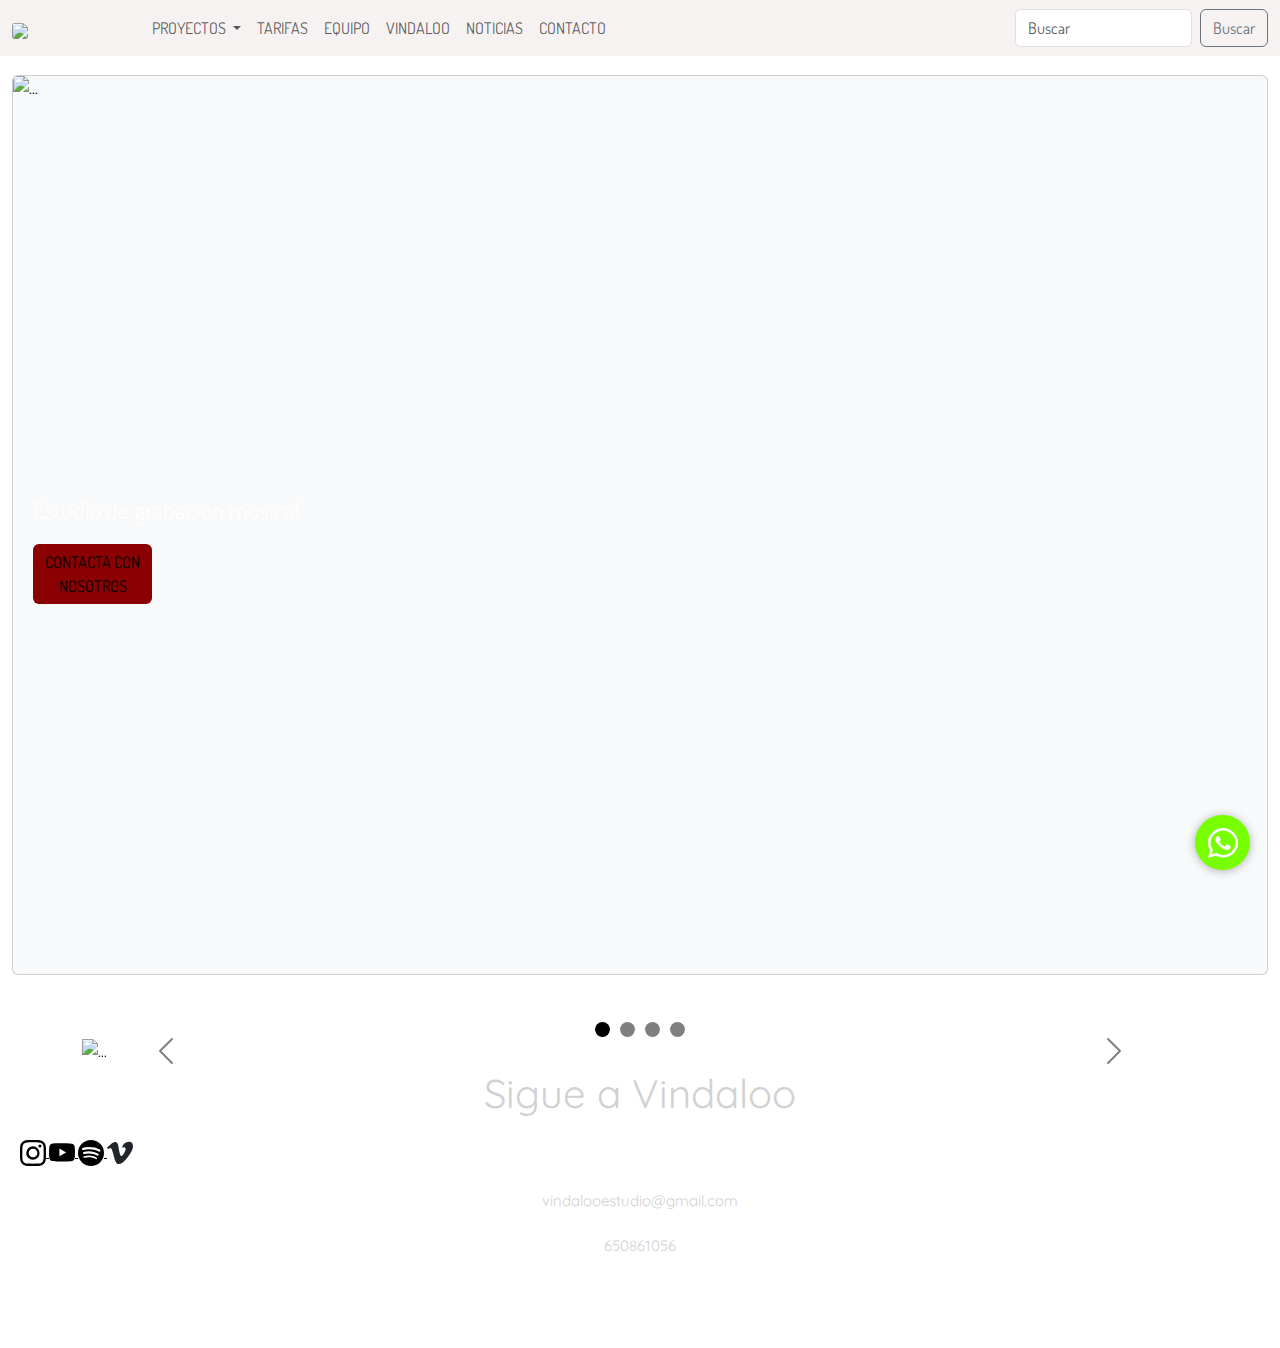
==== index.html @ b6d738fa "Add files via upload" ====
<!DOCTYPE html>
<html lang="en">
<head>
    <meta charset="UTF-8">
    <meta name="viewport" content="width=device-width, initial-scale=1.0">
    <title>Document</title>
    <link rel="icon" href="LOGO.png" type="image/png" sizes="16x16">
    <link rel="stylesheet" href="style.css">
    <link href="https://fonts.googleapis.com/css2?family=Quicksand:wght@300;400;500&display=swap" rel="stylesheet">
    <link href="https://cdn.jsdelivr.net/npm/bootstrap@5.3.3/dist/css/bootstrap.min.css" rel="stylesheet" integrity="sha384-QWTKZyjpPEjISv5WaRU9OFeRpok6YctnYmDr5pNlyT2bRjXh0JMhjY6hW+ALEwIH" crossorigin="anonymous">
    <link rel="preconnect" href="https://fonts.googleapis.com">
    <link rel="preconnect" href="https://fonts.gstatic.com" crossorigin>
    <link href="https://fonts.googleapis.com/css2?family=Dosis:wght@200..800&family=EB+Garamond:ital,wght@0,500;1,500&display=swap" rel="stylesheet">   
    <link rel="stylesheet" href="https://cdn.jsdelivr.net/npm/bootstrap-icons@1.11.3/font/bootstrap-icons.min.css">
    <style>
       
       body{
         
          font-family: "Dosis", sans-serif;
          font-optical-sizing: auto;
          font-weight: weight;
          font-style: normal;
          margin: auto;
          align-items: center;
        }
        .logo1{
            height: 50px;
            border-radius: 3px;
            margin-right: 100px;
        }
        li a {
          text-transform: uppercase;

        }
        .navbar-nav li a:hover , .dropdown-menu li a:hover{
          color: rgb(110, 177, 236);
          text-decoration: underline;

          
         }
         .container {
          border-radius: 7px;
         }
         .containerHeader{
          margin: 100px 0px;
          display: flex;
         justify-content: center;
         }
         p {
          font-size: 24px;
          color: #ffffff;
         }
         .card-img-overlay {
          /* Asegúrate de que el overlay tenga un padding adecuado si es necesario */
          padding: 20px;
        }

        /* Ajusta el botón si es necesario */
        .btn-info {
          white-space: normal; /* Permite que el texto del botón se ajuste según sea necesario */
        }
        .parrafos{
          color: black;
          font-size: 20px;
        }
        .icono{
          font-size: 100px;
          color: black;
        }
        .carousel-indicators .circular-button {
          border-radius: 50%; /* Hace el botón circular */
          width: 15px; /* Establece el ancho del botón */
          height: 15px; /* Establece la altura del botón */
          margin-right: 5px;
          margin-left: 5px;
          background-color: #fff; /* Color de fondo del botón */
      }

      .carousel-indicators .active {
          background-color: #000; /* Color de fondo del botón activo */
      }
     .btn-wsp{
      position: fixed;
      width: 55px;
      height: 55px;
      border-radius: 50px;
      background: rgb(119, 255, 0);
      color: white;
      line-height: 55px;
      bottom: 30px;
      right: 30px ;
      text-align: center;
      font-size: 30px;
      box-shadow: 0px 1px 10px rgb(0,0,0,0.3);
      z-index: 100;     
    }
      .btn-wsp:hover{
        text-decoration: none;
        color: rgb(102, 255, 0);
        background: rgb(156, 203, 248);
        animation: shake 1s;
        animation-iteration-count: infinite;

      }
      .card-img {
    object-fit: cover; 
    width: 100%;       
    height: 100vh;    
  }

  .card {
    height: 100vh; /* Hace que la tarjeta ocupe toda la pantalla */
  }

  

  
    
      @keyframes shake{
        0% { transform: rotate(0deg); }
        0% { transform: translateY(0) }
        25% { transform: translateY(5px) }
        50% { transform: translateY(-5px) }
        75% { transform: translateY(5px) }
        100% { transform: translateY(0) }

}

 
        
         
          
          
        
        
         
         
    </style>
</head>
<body>
    <nav class="navbar navbar-expand-lg fixed-top " style="background-color: #f6f2f2">
        <div class="container-fluid">
          <a class="navbar-brand" href="#"><img class="logo1" src="logo.png"></a>
          <button class="navbar-toggler" type="button" data-bs-toggle="collapse" data-bs-target="#navbarSupportedContent" aria-controls="navbarSupportedContent" aria-expanded="false" aria-label="Toggle navigation">
            <span class="navbar-toggler-icon"></span>
          </button>
          <div class="collapse navbar-collapse" id="navbarSupportedContent">
            <ul class="navbar-nav me-auto mb-2 mb-lg-0">
                <li class="nav-item dropdown">
                    <a class="nav-link dropdown-toggle "  aria-current="page" href="#" role="button" data-bs-toggle="dropdown" aria-expanded="false">
                      Proyectos
                    </a>
                    <ul class="dropdown-menu">
                      <li><a class="dropdown-item" href="#">Todos</a></li>
                      <li><a class="dropdown-item" href="discos/discos.html">Discos</a></li>
                      <li><a class="dropdown-item" href="#">Videos</a></li>
                      <li><hr class="dropdown-divider"></li>
                      <li><a class="dropdown-item" href="#"></a></li>
                     

                    </ul>

                </li>
                <li class="nav-item">
                    <a class="nav-link" href="tarifas.html">Tarifas</a>
                </li>
              
                <li class="nav-item">
                    <a class="nav-link"  href="equipo.html">Equipo</a>
                </li>
                <li class="nav-item">
                  <a class="nav-link"  href="vindaloo.html">Vindaloo</a>
              </li>
                <li class="nav-item">
                    <a class="nav-link"  href="noticias.html">Noticias</a>
                </li>
                <li class="nav-item">
                    <a class="nav-link"  href="contacto.php">Contacto</a>
                </li>
             
            </ul>
            <form class="d-flex" role="search">
              <input class="form-control me-2" type="search" placeholder="Buscar" aria-label="Search">
              <button class="btn btn-outline-secondary" type="submit">Buscar</button>
            </form>
          </div>
        </div>
      </nav>
  
      <!--CONTENEDOR DE LA TARJETA DE LA CABECERA-->
      <div class="container-fluid"  style="margin-top:75px;">
        <div class="row justify-content-center">
          <div class="col-md-12">
            <div class="card text-bg-light mb-3" style="height: 100vh; overflow: hidden;">
              <img src="sosLoco.JPG"  alt="..." style="object-fit: cover; height: 100vh; width:100%;">
              <div class="card-img-overlay d-flex flex-column justify-content-center">
                <h2 class="card-title text-light">VINDALOO</h2>
                <p class="card-text">Estudio de grabación musical</p>
                 <a href="contacto.php"><button type="button" class="btn btn-info align-self-start" style="background-color: rgb(139, 0, 0); border: none;">
                  CONTACTA CON <br> NOSOTROS
                </button></a>
              </div>
            </div>
          </div>
        </div>
      </div>


     

     <!--CARRUSEL CON FOTOS-->
    <section class="pt-5">
      <div class="container">
        <div id="carouselExampleDark" class="carousel carousel-dark slide">
          <div class="carousel-indicators">
            <button type="button" data-bs-target="#carouselExampleDark" data-bs-slide-to="0" class="active circular-button" aria-label="Slide 1"></button>
            <button type="button" data-bs-target="#carouselExampleDark" data-bs-slide-to="1" class="circular-button" aria-label="Slide 2"></button>
            <button type="button" data-bs-target="#carouselExampleDark" data-bs-slide-to="2" class="circular-button" aria-label="Slide 3"></button>
            <button type="button" data-bs-target="#carouselExampleDark" data-bs-slide-to="3" class="circular-button" aria-label="Slide 4"></button>

          </div>
          <div class="carousel-inner">
            <div class="carousel-item active" data-bs-interval="10000">
              <img src="control.png" class="d-block w-100" alt="...">
              <div class="carousel-caption d-none d-md-block">
                <h1 style="color:white;">SALA DE CONTROL</h1>
                <p>Nuestra sala de control es también un lugar de descanso para los músicos, donde pueden relajarse y escuchar 
                  el trabajo realizado en un ambiente acogedor.</p>
                    <h3><strong>SABER MÁS</strong></h3> 
              </div>
            </div>
            
            <div class="carousel-item">
              <img src="mesa.png" class="d-block w-100" alt="...">
              <div class="carousel-caption d-none d-md-block">
                <h1 style="color:white;">OUTBOARD EXTERNO</h1>
                <p>Compresores y procesadores de efectos analógicos
                </p>
                   <h3 style="color: white;"><strong>SABER MÁS</strong></h3> 
              </div>
            </div>
            <div class="carousel-item">
              <img src="otari.png" class="d-block w-100" alt="...">
              <div class="carousel-caption d-none d-md-block">
                <h1 style="color:white;">OTARI MX5050 8 TRACK</h1>
                <p>Disponemos de un grabador multipistas analógico para los grupos que 
                  buscan ese sonido único que solo estos equipos pueden ofrecer.</p>
                   <h3 style="color: white;"><strong>SABER MÁS</strong></h3> 
              </div>
            </div>
             <div class="carousel-item">
              <img src="PECERA.JPG" class="d-block w-100" alt="...">
              <div class="carousel-caption d-none d-md-block">
                <h1 style="color:white;">SALA GRABACIÓN</h1>
                <p>Esta es nuestra sala de grabación, diseñada y acondicionada para ofrecer la mejor 
                  acústica posible y captar con precisión el sonido de los instrumentos acústicos.</p>
                   <h3 style="color: white;"><strong>SABER MÁS</strong></h3> 
              </div>
            </div>
          </div>
         

          <button class="carousel-control-prev" type="button" data-bs-target="#carouselExampleDark" data-bs-slide="prev">
            <span class="carousel-control-prev-icon" aria-hidden="true"></span>
            <span class="visually-hidden">Previous</span>
          </button>
          <button class="carousel-control-next" type="button" data-bs-target="#carouselExampleDark" data-bs-slide="next">
            <span class="carousel-control-next-icon" aria-hidden="true"></span>
            <span class="visually-hidden">Next</span>
          </button>
        </div>
      </div>
    </section>  
    
   <!--
   
        <p id="nuevesito" class="letrasGrabaciones2">SESiOOONES!</p>
        <br><br>
    
    <div class="contenedorUltimoTrabajo">
		<iframe class="ultimovideo" src="https://www.youtube.com/embed/0pA3lgPV-GE" title="YouTube video player" frameborder="0" allow="accelerometer; autoplay; clipboard-write; encrypted-media; gyroscope; picture-in-picture" allowfullscreen></iframe>
        <iframe class="ultimovideo" src="https://www.youtube.com/embed/NfD4_R3IkeQ" title="YouTube video player" frameborder="0" allow="accelerometer; autoplay; clipboard-write; encrypted-media; gyroscope; picture-in-picture" allowfullscreen></iframe>
        <iframe class="ultimovideo" src="https://www.youtube.com/embed/7HEGhhTpl74" title="YouTube video player" frameborder="0" allow="accelerometer; autoplay; clipboard-write; encrypted-media; gyroscope; picture-in-picture" allowfullscreen></iframe>
        <iframe class="ultimovideo" src="https://www.youtube.com/embed/8UxxpftUY60" title="YouTube video player" frameborder="0" allow="accelerometer; autoplay; clipboard-write; encrypted-media; gyroscope; picture-in-picture" allowfullscreen></iframe>
        <iframe class="ultimovideo" src="https://www.youtube.com/embed/QyjmvCzAwL0" title="YouTube video player" frameborder="0" allow="accelerometer; autoplay; clipboard-write; encrypted-media; gyroscope; picture-in-picture" allowfullscreen></iframe>
    </div>
-->



    <div class="cajaServicios1a">
      <p style="font-family:Quicksand; font-size: 40px; text-align: center; color: #d1d1d1;">Sigue a Vindaloo</p>

      <div class="logoRedes">


          <a style="color: black; margin-left:20px" href="https://www.instagram.com/vindaloo_estudios/">
              <svg xmlns="http://www.w3.org/2000/svg" width="26"  height="26" fill="currentColor" class="bi bi-instagram" viewBox="0 0 16 16">
        <path d="M8 0C5.829 0 5.556.01 4.703.048 3.85.088 3.269.222 2.76.42a3.917 3.917 0 0 0-1.417.923A3.927 3.927 0 0 0 .42 2.76C.222 3.268.087 3.85.048 4.7.01 5.555 0 5.827 0 8.001c0 2.172.01 2.444.048 3.297.04.852.174 1.433.372 1.942.205.526.478.972.923 1.417.444.445.89.719 1.416.923.51.198 1.09.333 1.942.372C5.555 15.99 5.827 16 8 16s2.444-.01 3.298-.048c.851-.04 1.434-.174 1.943-.372a3.916 3.916 0 0 0 1.416-.923c.445-.445.718-.891.923-1.417.197-.509.332-1.09.372-1.942C15.99 10.445 16 10.173 16 8s-.01-2.445-.048-3.299c-.04-.851-.175-1.433-.372-1.941a3.926 3.926 0 0 0-.923-1.417A3.911 3.911 0 0 0 13.24.42c-.51-.198-1.092-.333-1.943-.372C10.443.01 10.172 0 7.998 0h.003zm-.717 1.442h.718c2.136 0 2.389.007 3.232.046.78.035 1.204.166 1.486.275.373.145.64.319.92.599.28.28.453.546.598.92.11.281.24.705.275 1.485.039.843.047 1.096.047 3.231s-.008 2.389-.047 3.232c-.035.78-.166 1.203-.275 1.485a2.47 2.47 0 0 1-.599.919c-.28.28-.546.453-.92.598-.28.11-.704.24-1.485.276-.843.038-1.096.047-3.232.047s-2.39-.009-3.233-.047c-.78-.036-1.203-.166-1.485-.276a2.478 2.478 0 0 1-.92-.598 2.48 2.48 0 0 1-.6-.92c-.109-.281-.24-.705-.275-1.485-.038-.843-.046-1.096-.046-3.233 0-2.136.008-2.388.046-3.231.036-.78.166-1.204.276-1.486.145-.373.319-.64.599-.92.28-.28.546-.453.92-.598.282-.11.705-.24 1.485-.276.738-.034 1.024-.044 2.515-.045v.002zm4.988 1.328a.96.96 0 1 0 0 1.92.96.96 0 0 0 0-1.92zm-4.27 1.122a4.109 4.109 0 1 0 0 8.217 4.109 4.109 0 0 0 0-8.217zm0 1.441a2.667 2.667 0 1 1 0 5.334 2.667 2.667 0 0 1 0-5.334z"/>
      </svg>
          </a>
          <a style="overflow: hidden; color: black;" href="https://www.youtube.com/channel/UCUZjHlFE0Qs_8OQlWTQg5xg">
              <svg xmlns="http://www.w3.org/2000/svg" width="26" height="26" fill="currentColor" class="bi bi-youtube" viewBox="0 0 16 16">
        <path d="M8.051 1.999h.089c.822.003 4.987.033 6.11.335a2.01 2.01 0 0 1 1.415 1.42c.101.38.172.883.22 1.402l.01.104.022.26.008.104c.065.914.073 1.77.074 1.957v.075c-.001.194-.01 1.108-.082 2.06l-.008.105-.009.104c-.05.572-.124 1.14-.235 1.558a2.007 2.007 0 0 1-1.415 1.42c-1.16.312-5.569.334-6.18.335h-.142c-.309 0-1.587-.006-2.927-.052l-.17-.006-.087-.004-.171-.007-.171-.007c-1.11-.049-2.167-.128-2.654-.26a2.007 2.007 0 0 1-1.415-1.419c-.111-.417-.185-.986-.235-1.558L.09 9.82l-.008-.104A31.4 31.4 0 0 1 0 7.68v-.123c.002-.215.01-.958.064-1.778l.007-.103.003-.052.008-.104.022-.26.01-.104c.048-.519.119-1.023.22-1.402a2.007 2.007 0 0 1 1.415-1.42c.487-.13 1.544-.21 2.654-.26l.17-.007.172-.006.086-.003.171-.007A99.788 99.788 0 0 1 7.858 2h.193zM6.4 5.209v4.818l4.157-2.408L6.4 5.209z"/>
      </svg>
          </a>
          <a style="color: black;" href="https://open.spotify.com/album/6tSHrYs9wdrAVG8E8JItrL?si=zT5FjBu9QU-znqQybgVaaA">
              <svg xmlns="http://www.w3.org/2000/svg" width="26" height="26" fill="currentColor" class="bi bi-spotify" viewBox="0 0 16 16">
        <path d="M8 0a8 8 0 1 0 0 16A8 8 0 0 0 8 0zm3.669 11.538a.498.498 0 0 1-.686.165c-1.879-1.147-4.243-1.407-7.028-.77a.499.499 0 0 1-.222-.973c3.048-.696 5.662-.397 7.77.892a.5.5 0 0 1 .166.686zm.979-2.178a.624.624 0 0 1-.858.205c-2.15-1.321-5.428-1.704-7.972-.932a.625.625 0 0 1-.362-1.194c2.905-.881 6.517-.454 8.986 1.063a.624.624 0 0 1 .206.858zm.084-2.268C10.154 5.56 5.9 5.419 3.438 6.166a.748.748 0 1 1-.434-1.432c2.825-.857 7.523-.692 10.492 1.07a.747.747 0 1 1-.764 1.288z"/>
      </svg>
          </a>

          <svg xmlns="http://www.w3.org/2000/svg" width="26" height="26" fill="currentColor" class="bi bi-vimeo" viewBox="0 0 16 16">
        <path d="M15.992 4.204c-.071 1.556-1.158 3.687-3.262 6.393-2.175 2.829-4.016 4.243-5.522 4.243-.933 0-1.722-.861-2.367-2.583L3.55 7.523C3.07 5.8 2.556 4.94 2.007 4.94c-.118 0-.537.253-1.254.754L0 4.724a209.56 209.56 0 0 0 2.334-2.081c1.054-.91 1.845-1.388 2.373-1.437 1.243-.123 2.01.728 2.298 2.553.31 1.968.526 3.19.646 3.666.36 1.631.756 2.446 1.186 2.445.334 0 .836-.53 1.508-1.587.671-1.058 1.03-1.863 1.077-2.415.096-.913-.263-1.37-1.077-1.37a3.022 3.022 0 0 0-1.185.261c.789-2.573 2.291-3.825 4.508-3.756 1.644.05 2.419 1.117 2.324 3.2z"/>
      </svg>
      </div>

      <div style="display: flex; justify-content: center; align-items: center;">
          <div class="zoom2">
              <img class="logoFooter" src="LOGO.png" alt="">
          </div>
      </div>
      
      <p style="font-size:15px ; font-family: Quicksand; text-align: center; margin-bottom: 90px; color: #d1d1d1; ">
          vindalooestudio@gmail.com <br> <br>
          650861056
      </p>
     
  </div>

    <a href="https://api.whatsapp.com/send?phone=34650861056&text=Hola, me gustaría obtener más información." class="btn-wsp" target="_blank">
      <i class="bi bi-whatsapp"></i>
    </a>
      

     
      
      




<script src="https://cdn.jsdelivr.net/npm/bootstrap@5.3.3/dist/js/bootstrap.bundle.min.js" integrity="sha384-YvpcrYf0tY3lHB60NNkmXc5s9fDVZLESaAA55NDzOxhy9GkcIdslK1eN7N6jIeHz" crossorigin="anonymous"></script> 


</body>
</html>
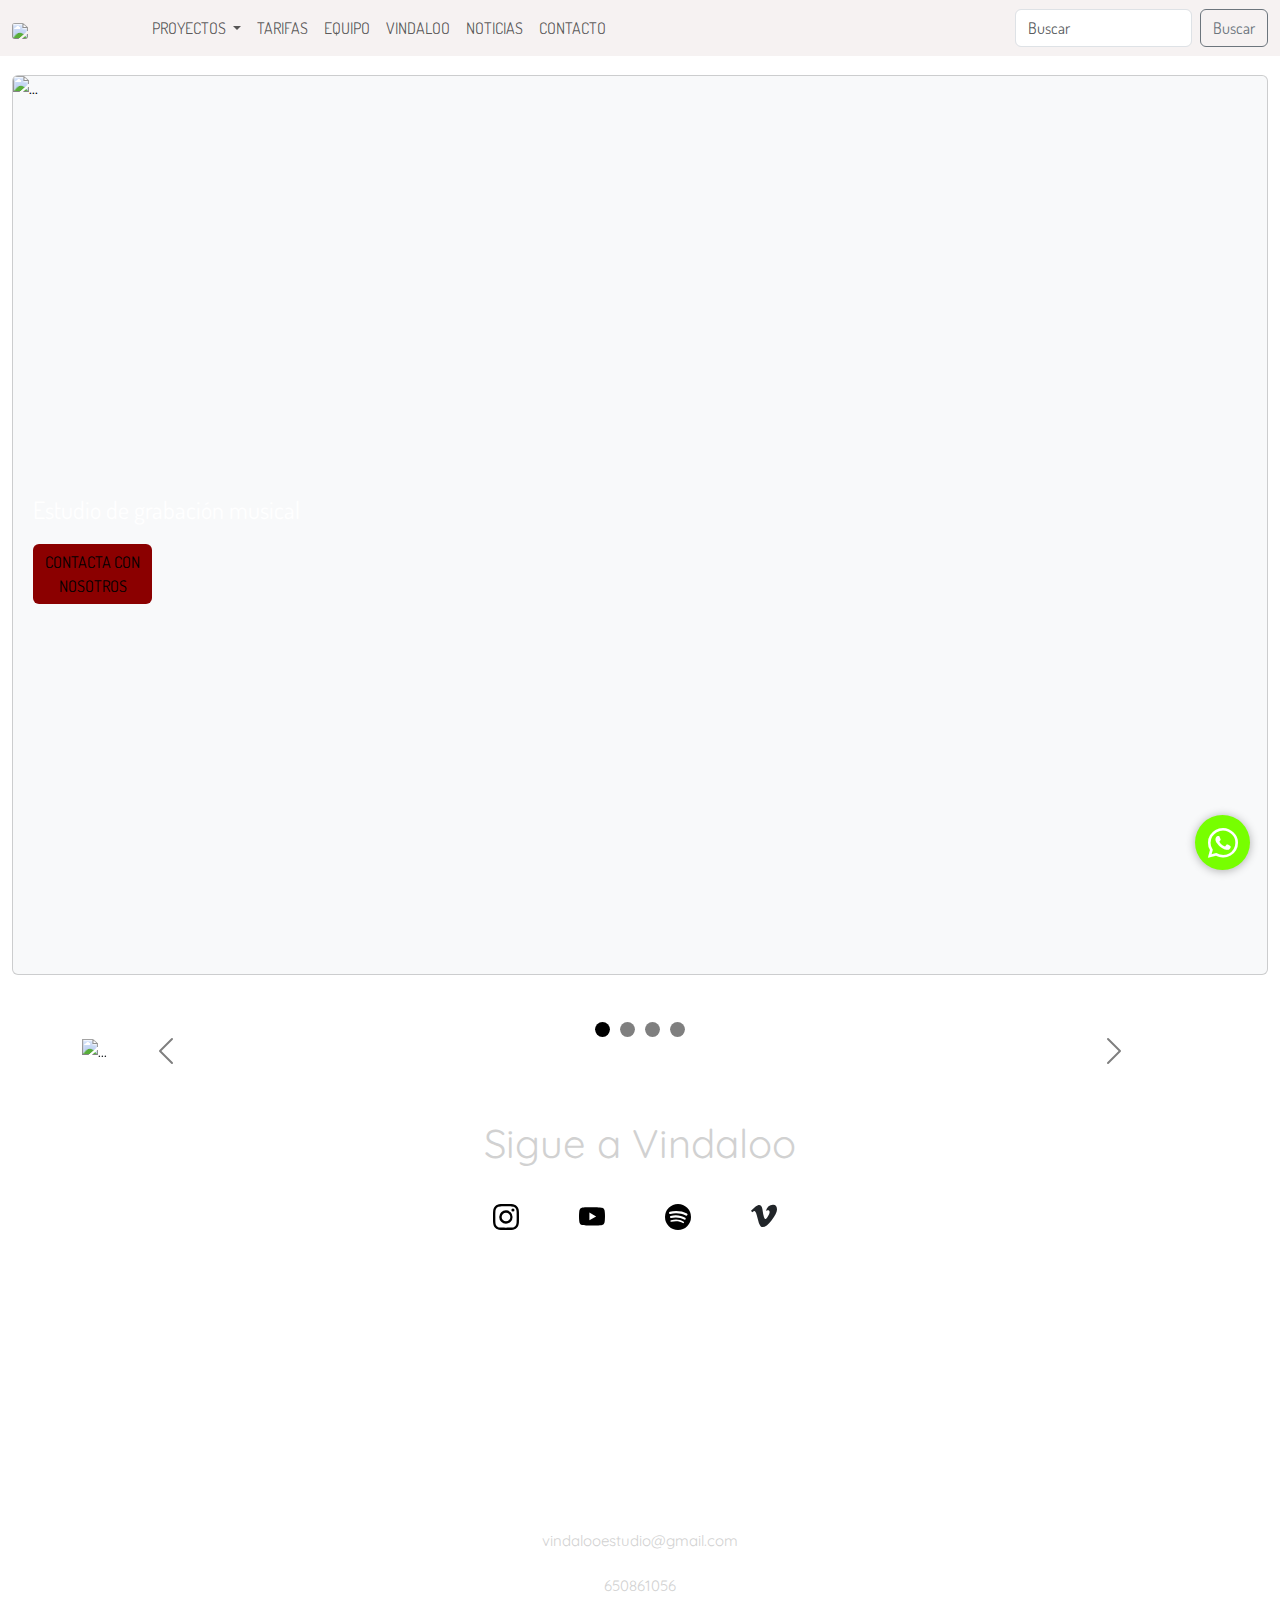
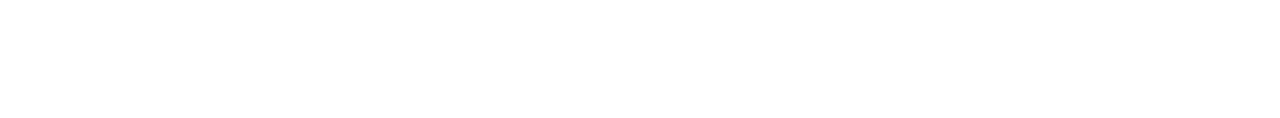
==== commit ed52bdb3: "Update index.html" ====
--- a/index.html
+++ b/index.html
@@ -140,7 +140,7 @@
 <body>
     <nav class="navbar navbar-expand-lg fixed-top " style="background-color: #f6f2f2">
         <div class="container-fluid">
-          <a class="navbar-brand" href="#"><img class="logo1" src="logo.png"></a>
+          <a class="navbar-brand" href="#"><img class="logo1" src="LOGO.png"></a>
           <button class="navbar-toggler" type="button" data-bs-toggle="collapse" data-bs-target="#navbarSupportedContent" aria-controls="navbarSupportedContent" aria-expanded="false" aria-label="Toggle navigation">
             <span class="navbar-toggler-icon"></span>
           </button>
@@ -221,7 +221,7 @@
           </div>
           <div class="carousel-inner">
             <div class="carousel-item active" data-bs-interval="10000">
-              <img src="control.png" class="d-block w-100" alt="...">
+              <img src="control.jpg" class="d-block w-100" alt="...">
               <div class="carousel-caption d-none d-md-block">
                 <h1 style="color:white;">SALA DE CONTROL</h1>
                 <p>Nuestra sala de control es también un lugar de descanso para los músicos, donde pueden relajarse y escuchar 
@@ -231,7 +231,7 @@
             </div>
             
             <div class="carousel-item">
-              <img src="mesa.png" class="d-block w-100" alt="...">
+              <img src="mesa.jpg" class="d-block w-100" alt="...">
               <div class="carousel-caption d-none d-md-block">
                 <h1 style="color:white;">OUTBOARD EXTERNO</h1>
                 <p>Compresores y procesadores de efectos analógicos
@@ -240,7 +240,7 @@
               </div>
             </div>
             <div class="carousel-item">
-              <img src="otari.png" class="d-block w-100" alt="...">
+              <img src="otari.jpg" class="d-block w-100" alt="...">
               <div class="carousel-caption d-none d-md-block">
                 <h1 style="color:white;">OTARI MX5050 8 TRACK</h1>
                 <p>Disponemos de un grabador multipistas analógico para los grupos que 
--- a/style.css
+++ b/style.css
@@ -0,0 +1,1259 @@
+* {
+    margin: 0;
+    padding: 0;
+}
+/* esto hace que baje mas suave del menu */
+:root {
+    scroll-behavior: smooth;
+}
+.success {
+   font-family:  Quicksand, sans-serif;
+   color: white;
+   text-align: center;
+   font-size: 24px;
+   border-radius:7px;
+   background-color:#87CDFA;
+    
+   
+}
+
+.error {
+   font-family:  Quicksand, sans-serif;
+   color: white;
+   text-align: center;
+   font-size: 24px;
+   border-radius:7px;
+   background-color:#87CDFA;
+}
+.container .nav {
+
+	/* estos 3 parametrso son para centrar texto */
+    display: flex;
+    justify-content: center;
+    align-items: center;
+    max-width: 1430px;
+    margin: 0 auto;
+    height: 3rem;
+	background-color: #fffff6;
+    font-size: 24px;
+    font-family:  Quicksand, sans-serif;
+    font-weight:400;
+    overflow: hidden;
+}
+
+.container .nav ul {
+    /* pone la lista en horizontal */
+	display: flex;
+    list-style: none;
+}
+
+.container .nav ul li {
+    padding-inline: 20px;
+    height: 3rem;
+    display: flex;
+    justify-content: center;
+    align-items: center;
+}
+.container .nav ul li a{
+   text-decoration: none;
+   color: rgb(0, 0, 0);
+}
+
+.container .nav ul li a:hover {
+color: #fcb7ef;
+
+}
+
+/* Estilo menu nuevo */
+.ventana{
+    max-width: 100%;
+    position: absolute;
+    display: block;
+}
+.topnav {
+    overflow: hidden;
+    background-color: #fffff6;
+    display: flex;
+    justify-content: center;
+    align-items: center;
+}
+
+.topnav a {
+    align-items: center;
+    color: lightpink;
+    padding: 14px 16px;
+    text-decoration: none;
+    font-size: 25px;
+    font-family: Quicksand, sans-serif;
+    font-weight: 400;
+}
+
+.topnav a:hover {
+    color: rgb(191, 193, 195);
+}
+
+
+
+.topnav .icon {
+    display: none;
+}
+
+/* fin estilo menu nuevo */
+
+
+.caja1 {
+max-width: 1490px;
+height: 1010px;
+margin:0 auto;
+overflow: hidden;
+
+}
+ .estu3{
+    max-width: 1500px;
+    margin:0 auto;
+    margin-top: 170px;
+}
+
+.imagen2 {
+
+margin:0 auto;
+max-width: 1430px;
+
+ }
+
+
+#cerrar{
+    position: absolute;
+    margin-top: 1px;
+    right: 2px;
+
+}
+
+#equipo1 {
+    text-align: center;
+    font-size: 44px;
+    font-family: 'Quicksand';
+    }
+#rectangulo{
+    position: absolute;
+    width: 579px;
+    height: 656px;
+    left: 110px;
+    top: 1959px;
+    background: url(9-Best-Mellotron-Plugins-2021-Free-Paid.jpg);
+    border-radius: 79px;
+
+}
+.imagenesRedondeadas{
+    width: 400px;
+    height:300px;
+    text-shadow: 3px;
+    border-radius: 30px 30px 0 0 ;
+    transition: 5s;
+    opacity: 1;
+
+}
+.imagenesRedondeadas:hover{
+    opacity: 0.5;
+}
+.letrasServicios{
+    padding: 20px;
+    font-size:20px;
+    font-family: 'Quicksand';
+    font-family: 500px;
+    margin-top: 3%;
+    color: black;
+
+
+}
+.cajaServicios{
+    background-color:gray;
+    width: auto;
+    max-width: 1430px;
+    margin: 0 auto;
+    padding: 30px;
+    padding-top: 50px;
+
+
+
+}
+
+.cajaServiciosServicios{
+    background-color:none;
+    width: auto;
+    max-width: 1430px;
+    margin: 0 auto;
+    padding: 30px;
+    padding-top: 50px;
+}
+
+    .cajaServiciosServicios7{
+        background-color:none;
+        width: auto;
+        max-width: 1430px;
+        margin: 0 auto;
+        margin-top: 80px;
+        padding: 30px;
+        padding-top: 50px;
+
+}
+.cajaServicios1{
+    background-image: linear-gradient(120deg, #e0c3fc 0%, #8ec5fc 100%);
+    width: auto;
+    max-width: 1430px;
+    margin: 0 auto;
+    padding: 30px;
+    padding-top: 50px;
+
+
+
+}
+.cajaServicios1a{
+    
+    width: auto;
+    max-width: 1430px;
+    margin: 0 auto;
+    padding: 30px;
+    padding-top: 50px;
+
+
+
+}
+.cajaServiciosFantasia{
+    background-color: none;    
+    width: auto;
+    max-width: 1430px;
+    margin: 0 auto;
+    padding: 30px;
+    padding-top: 50px;
+
+
+
+}
+
+.letrasTamaños{
+   font-size: 22px; 
+   font-family: Quicksand; 
+   margin-top: 10px; 
+   margin-left: 85px; 
+   margin-right: 85px;
+   text-align: center;
+	
+}
+
+.logoRedes{
+  display: flex;
+   text-align: center;
+   flex-wrap: wrap;
+  justify-content: center;
+  gap: 60px;
+  margin-top: 30px;
+  margin-right: 30px;
+
+
+
+}
+
+.logoRedes1{
+    display: flex;
+     text-align: center;
+     flex-wrap: wrap;
+    justify-content: center;
+    gap: 60px;
+    margin-top: 30px;
+    margin-right: 30px;
+  
+  
+  
+  }
+.contacto{
+    background-color: gray;
+    width: auto;
+    padding-top: 3%;
+    max-width: 1430px;
+    margin: 0 auto;
+    padding: 30px;
+text-align: center;
+
+}
+
+.cajaEstudio{
+    max-width: 1490px;
+    margin: 0 auto;
+    background-color: rgb(207, 203, 203);   
+    padding-top: 50px;
+    height:1199px;
+    
+   
+    /* para dejar espacio por fuera de la caja el margin es por dentro */
+
+} 
+
+.input{
+    width:20vw ;
+    border-radius: 5px;
+    border-color: rgb(0, 0, 0);
+    height: 30px;
+    font-family: Quicksand;
+    font-size: 20px;
+
+}
+.inputGrander{
+    width:40vw ;
+    height: 200px;
+    border-radius: 5px;
+    border-color: rgb(0, 0, 0);
+   
+
+
+
+}
+
+.formulario{
+    margin-top: 30px;
+   
+
+
+
+
+}
+.contenedorFormulario{
+display: flex;
+padding:  0 8vw;
+font-family: Quicksand;
+
+
+}
+.elestudio{
+    display: flex;
+    max-width: 1100px;
+    margin: 0px auto;
+    width: auto;
+    justify-content: center;
+    flex-wrap: wrap;
+    text-align: center;
+    background-color: #ffffff;
+    /* margin-left: 160px; */
+    padding-top: 50px;
+
+
+
+
+}
+
+.primeraCaja{
+    display: flex;
+    background-color: gray;
+    flex-wrap: wrap;
+    /* padding: 30px; */
+    justify-content: center;
+    max-width: 1430px;
+    margin: 0 auto;
+    padding-top: 70px;
+    padding-bottom: 70px;
+    padding: 30px;
+
+}
+.textoServicios{
+    color: black;
+    text-decoration: none;
+}
+
+a{
+    text-decoration: none;
+}
+/* es para cambiar el color de las letras cuando pones cursor encima */
+.textoServicios:hover {
+    color: #7f807e;
+
+  }
+.segundaCaja{
+    /* margin-top: 100px;
+    margin-right: 100px;
+    margin-left: 100px; */
+    max-width: 1430px;
+    background-color: #ffffff;
+    height: 400px;
+    width: 390px;
+    border-radius: 30px;
+    text-align: center;
+    overflow: hidden;
+}
+.terceraCaja{
+    /* margin-top: 100px; */
+    max-width: 1430px;
+    background-color: #ffffff;
+    height: 400px;
+    width: 390px;
+    border-radius: 30px;
+    text-align: center;
+    overflow: hidden;
+
+
+
+}
+.cuartaCaja{
+    /* margin-top: 700px; */
+    background-color: #ffffff;
+    height: 400px;
+    width: 390px;
+    border-radius: 30px;
+    text-align: center;
+    overflow: hidden;
+    max-width: 1430px;
+
+
+
+
+}
+.quintaCaja{
+    /* margin-top: 700px; */
+    background-color: #ffffff;
+    height: 400px;
+    width: 390px;
+    border-radius: 30px;
+    text-align: center;
+    overflow: hidden;
+}
+
+ .segundaCaja,.terceraCaja,.cuartaCaja,.quintaCaja{
+
+    margin: 60px;
+ }
+
+ .primeraCajaProducciones{
+    width: auto;
+    height: auto;
+    max-width: 1430px;
+    margin: 0 auto;
+    display: flex;
+    background-image: linear-gradient(120deg, #e0c3fc 0%, #8ec5fc 100%);
+    flex-wrap: wrap;
+    padding: 60px;
+    justify-content: center;
+    /* se utiliza para separar los divs dentro de una estructura de Grid */
+    gap: 90px;
+
+
+
+}
+.primeraCajaProducciones5{
+    width: auto;
+    height: auto;
+    max-width: 1430px;
+    margin: 0 auto;
+    display: flex;
+    background-image: linear-gradient(120deg, #e0c3fc 0%, #8ec5fc 100%);
+    flex-wrap: wrap;
+    padding: 60px;
+    justify-content: center;
+    /* se utiliza para separar los divs dentro de una estructura de Grid */
+    gap: 90px;
+
+
+
+}
+
+
+.cajaProducciones{
+    background-color: none;
+    height: 450px;
+    width: 470px;
+    text-align: center;
+    
+}
+
+.cajaProducciones1{
+    margin-top: 30px;
+    background-color: none;
+    height: 450px;
+    width: 470px;
+    text-align: center;
+    
+}
+.cajaProducciones2{
+    margin-top: 30px;
+    background-color: none;
+    height: 450px;
+    width: 470px;
+    text-align: center;
+    
+}
+.cajaProducciones3{
+    margin-top: 30px;
+    background-color: none;
+    height: 450px;
+    width: 470px;
+    text-align: center;
+    
+}
+.mellotro{
+    height: 500px;
+    width: 550px;
+
+}
+
+.cajaProduccionesTexto{
+/* se utiliza para ceñir el texto a un margen */
+word-wrap: break-word;
+background-color: none;
+text-align: left;
+height: 500px;
+width: 570px;
+border-radius: 30px;
+font-size: 23px;
+font-family: 'Quicksand';
+
+}
+
+.cajaProduccionesTexto1{
+    /* se utiliza para ceñir el texto a un margen */
+    word-wrap: break-word;
+    background-color:none;
+    text-align: center;
+    height: 500px;
+    width: 500px;
+    border-radius: 30px;
+    font-size: 23px;
+    font-family: 'Quicksand';
+    padding: 15px;
+    
+
+
+    }
+    .cajaProduccionesTexto5{
+        /* se utiliza para ceñir el texto a un margen */
+        word-wrap: break-word;
+        background-color:none;
+        text-align: center;
+        height: 500px;
+        width: 500px;
+        border-radius: 30px;
+        font-size: 23px;
+        font-family: 'Quicksand';
+        padding: 15px;
+        
+    
+    
+        }
+    .cajaProduccionesTexto2{
+        /* se utiliza para ceñir el texto a un margen */
+        word-wrap: break-word;
+        background-color:none;
+        text-align: center;
+        height: 500px;
+        width: 500px;
+        border-radius: 30px;
+        font-size: 23px;
+        font-family: 'Quicksand';
+        padding: 15px;
+    
+    
+        }
+
+.cajaProducciones img,.cajaProducciones1 img,.cajaProducciones2 img,.cajaProducciones3 img{
+    border-radius: 20px;
+    width: 550px;
+    height: 450px;
+    -webkit-border-radius: 20px;
+    -moz-border-radius: 20px;
+    -ms-border-radius: 20px;
+    -o-border-radius: 20px;
+}
+.cajaProducciones,.cajaProducciones1 img,.cajaProducciones2 img,.cajaProducciones3 img.cajaProduccionesTexto{
+
+    margin: 30px;
+ }
+
+.foto{
+
+	max-width: 1300px;
+    margin-left: 3%;
+}
+.foto2{
+	max-width: 1100px;
+    height: 900px;
+   
+
+
+}
+
+.chute{
+    width: 1100px;
+    height:870px;
+    overflow: hidden;
+    margin-top: 30px;
+
+}
+.cajaFoto2{
+    margin-top: 30px;
+	max-width: 1100px;
+    
+
+}
+
+
+.logoFooter{
+    max-width: 120px;
+
+}
+
+.contenedorTrabajos {
+    display: grid;
+    max-width: 1400px;
+    grid-template-areas:  'txt txt txt' 'iz cen der' 'iz2 cen2 der2';
+    padding: 90px;
+    gap: 100px;
+    padding-bottom: 100px;
+    background-color: #ece9e9 ;
+    /* para centrar */
+    margin:0 auto;
+    padding-right: 0px;
+
+
+}
+
+.contenedorUltimoTrabajo {
+
+    max-width: 1400px;
+    padding: 90px;
+    gap: 100px;
+    padding-bottom: 100px;
+    background-color: #ece9e9 ;
+    /* para centrar */
+    margin:0 auto;
+    padding-right: 0px;
+    text-align: center;
+    margin-top: -80px;
+   
+
+
+}
+.ultimovideo{
+    margin-right: 75px ;
+    width: 720px; 
+    height: 476px;
+	border-radius: 60px;
+}
+
+.contenedor .izquierda,
+.contenedor .centro,
+.contenedor .derecha {
+   margin-top: 30%;
+}
+
+
+.contenedor .izquierda,
+.contenedor .centro,
+.contenedor .derecha,
+.contenedor .izquierda2,
+.contenedor .centro2,
+.contenedor .derecha2  {
+    width: 100%;
+    height: 100%;
+
+
+}
+
+
+.izquierda {
+    grid-area: iz;
+}
+.centro {
+    grid-area: cen;
+}
+
+.derecha {
+    overflow: hidden;
+    grid-area: der;
+}
+.izquierda2 {
+    grid-area: iz2;
+}
+.centro2 {
+    grid-area: cen2;
+}
+
+.derecha2 {
+    overflow: hidden;
+    grid-area: der2;
+}
+.texto {
+    text-align: center;
+    grid-area: txt;
+}
+.letrasGrabaciones{
+    font-family: Noto Serif; 
+    font-size: 80px; 
+    text-align: center; 
+    color: #908f90;
+}
+.letrasGrabaciones2{
+    max-width: 1400px;   
+    font-family: Noto Serif; 
+    font-size: 80px; 
+    text-align: center; 
+    color: #908f90;
+    background-color: #ece9e9 ;
+    padding-top: 20px;
+    margin:0 auto;
+    padding: 45px;
+    margin-top: -40px;
+    
+   
+}
+
+
+.zoom {
+   transition: transform 1s;
+   /*Animation*/width: 50px;
+   height: 50px;
+   position: absolute;
+   margin: auto;
+   display: flex;
+   align-items: center;
+   justify-content: center;
+   margin-top: -400px;
+   -webkit-transition: transform 1s;
+   -moz-transition: transform 1s;
+   -ms-transition: transform 1s;
+   -o-transition: transform 1s;
+}
+  .zoom2{
+    transition: transform 1.2s; /* Animation */
+    width: 200px;
+    height: 300px;
+    margin: 0 auto;
+    display: flex;
+    justify-content: center;
+    align-items: center;
+    
+  }
+  .zoom3{
+    transition: transform 1s; /* Animation */
+    width: 200px;
+    height: 840px;
+    margin: 0 auto;
+    display: flex;
+    justify-content: center;
+    align-items: center;
+   
+    
+  }
+  .zoom4{
+    transition: transform 0.5s; /* Animation */
+    max-width: 1430px;
+    height: 840px;
+    margin: 0 auto;
+    display: flex;
+    justify-content: center;
+    align-items: center;
+
+ 
+  }
+  .zoom5{
+    transition: transform 1.2s; /* Animation */
+    width: 200px;
+    height: 300px;
+    margin: 0 auto;
+    display: flex;
+    justify-content: center;
+    align-items: center;
+    margin-top: 100px;
+    
+  }
+  .zoom:hover {
+    transform: scale(1.1);
+    /*opacity: 0.4;
+    *//*(150%zoom-Note: if the zoom is too large, it will go outside of the viewport) */  ;
+    -webkit-transform: scale(1.1);
+    -moz-transform: scale(1.1);
+    -ms-transform: scale(1.1);
+    -o-transform: scale(1.1);
+}
+
+
+  .zoom2:hover ,.zoom5:hover {
+    transform: scale(1.2);
+    /* opacity: 0.4; */
+     /* (150% zoom - Note: if the zoom is too large, it will go outside of the viewport) */
+  }
+  .zoom4:hover {
+    transform: scale(1);
+    /*opacity: 0.4;
+    *//*(150%zoom-Note: if the zoom is too large, it will go outside of the viewport) */  ;
+    -webkit-transform: scale(1);
+    -moz-transform: scale(1);
+    -ms-transform: scale(1);
+    -o-transform: scale(1);
+}
+
+  .logo{
+    max-width: 300px;
+
+/* position: absolute; */
+    /* right:40%; */
+
+
+}
+
+
+/* #menu {
+	background-color:rgb(162, 162, 250) ;
+margin: 0;
+} */
+ .fondoEquipo{
+    
+    max-width: 1430px;
+    background-image: url("fondoRosa.png");
+    background-size: cover;
+    background-position: center;
+    height: 2600px;
+    margin:0 auto;
+    text-align: center;
+    gap: 90px;
+
+ }
+ .totoburra{
+    width: 1000px; 
+    align-items: center;
+    margin: 0 auto; 
+    height: 700px; 
+    padding-top: 30px;
+ }
+
+ 
+
+ @media (max-width:768px) {
+    .cajaProducciones,
+    .cajaEstudio
+    .totoburra,
+    .cajaProduccionesTexto {
+        margin: 0px;
+    }
+   .logoFooter{
+        max-width: 60px;
+    }
+    .cajaProducciones1{
+        margin-top: -50px;
+        margin-right: 60px;
+
+    }
+    .cajaProducciones2{
+        margin-top: 250px;
+        margin-bottom: -100px;
+    }
+    .cajaProducciones3{
+        margin-top: 90px;
+
+    }
+    /* .cajaProduccionesTexto{
+        margin-top: 10%;
+        word-wrap: break-word;
+        background-color:none;
+        text-align: left;
+        width: 600px;
+        font-size: 23px;
+        font-family: 'Quicksand';
+        
+    } */
+   
+    .cajaProducciones,.cajaProducciones1{
+        background-color: none;
+        height: 500px;
+        width: 600px;
+        }
+        .cajaProducciones img,.cajaProducciones1 img{
+            border-radius: 20px;
+            text-align: center;
+            width: 550px;
+           margin-top: 70px;
+            -webkit-border-radius: 20px;
+            -moz-border-radius: 20px;
+            -ms-border-radius: 20px;
+            -o-border-radius: 20px;
+        }
+        
+      
+    .imagenesRedondeadas {
+        /* no me hace caso!!!!! */
+        width: 400px;
+        height: 300px;
+        text-shadow: 3px;
+        border-radius: 30px 30px 0 0;
+    }
+    
+    .primeraCajaProducciones {
+        overflow: hidden;
+        
+    }
+    .imagen2 {
+        
+        margin: 0 auto;
+        max-width: 1430px;
+    }
+    .contenedorTrabajos {
+        display: grid;
+        max-width: 800px;
+        grid-template-areas:  'txt' 'cen' 'der' 'iz' 'iz2' 'der2' 'cen2';
+        padding: 70px;
+        gap: 90px;
+        padding-bottom: 0px;
+        background-color: #ece9e9 ;
+        /* para centrar */
+        justify-content: center;
+        padding-top: 70px;
+        padding-bottom: 60px;
+    }
+  
+    .ultimovideo{
+        width: 450px; 
+        height: 290px;
+        margin-left: -90px;
+    }
+    
+    .contenedorUltimoTrabajo {
+
+        overflow: hidden;
+       
+    
+    
+    }
+    .texto {
+        text-align: center;
+        grid-area: txt;
+        overflow: hidden;
+        
+    }
+   
+    .letrasGrabaciones{
+        margin-top: 30px;
+        font-family: Noto Serif; 
+        font-size: 30px; 
+        text-align: center; 
+        color: #908f90;
+        background-color: #ece9e9 ;
+        margin-bottom: -30px;
+    }
+    .letrasGrabaciones2{
+        
+        font-family: Noto Serif; 
+        font-size: 50px; 
+        text-align: center; 
+        color: #908f90;
+        background-color: #ece9e9 ;
+        margin-bottom: -20px;
+        
+       
+    }
+    .cajaEstudio{
+        max-width: 1490px;
+        margin: 0 auto;
+        background-color: rgb(207, 203, 203); 
+        padding-top: 50px;
+        height:900px;
+        
+       
+        /* para dejar espacio por fuera de la caja el margin es por dentro */
+    
+    } 
+
+.logoRedes1{
+    display: flex;
+     text-align: center;
+     flex-wrap: wrap;
+    justify-content: center;
+    width:930px ;
+    gap: 60px;
+    margin-top: 30px;
+    margin-right: 30px;
+}
+  
+.letrasTamaños{
+        font-size: 15px; 
+        font-family: Quicksand; 
+        margin-top: 10px; 
+        margin-left: 25px; 
+        margin-right: 25px;
+        text-align: left;
+     }
+  
+  .foto2{
+	max-width: 700px;
+    margin-top: -210px;
+    height: 550px;
+
+
+}
+.elestudio{
+    display: flex;
+    max-width: 1500px;
+    width: auto;
+    justify-content: center;
+    flex-wrap: wrap;
+    text-align: center;
+    background-color: rgb(207, 203, 203); 
+    /* margin-left: 160px; */
+
+}
+.chute{
+    width: 1100px;
+    height:590px;
+    margin-top: 30px;
+    overflow: hidden;
+
+}
+.cajaServiciosServicios{
+    background-color:none;
+    width: auto;
+    max-width: 1430px;
+    margin: 0 auto;
+    padding: 10px;
+    padding-top: 50px;
+
+
+
+}
+.cajaServiciosServicios7{
+    background-color:none;
+    margin-top:  80px;
+    max-width: 1430px;
+    padding: 0px;
+    padding-top: 50px;
+
+}
+.cajaServicios1{
+    background-image: linear-gradient(120deg, #e0c3fc 0%, #8ec5fc 100%);
+    padding: 3px;
+    padding-top: 50px;
+}
+.cajaServicios1a{
+    background-color: #ffffff ;
+    width: auto;
+    max-width: 1430px;
+    margin: 0 auto;
+    padding: 3px;
+    padding-top: 50px;
+    
+
+}
+.totoburra{
+    
+    
+    margin-top: 30px;
+ }
+
+
+ .primeraCaja{
+    display: flex;
+    flex-wrap: wrap;
+    justify-content: center;
+    padding-top: 30px;
+    padding-bottom: 30px;
+    background-color: gray;
+
+}
+.segundaCaja{
+    /* margin-top: 100px;
+    margin-right: 100px;
+    margin-left: 100px; */
+    
+    background-color: #ffffff;
+    height:400px;
+    width: 230px;
+    border-radius: 30px;
+    text-align: center;
+    overflow: hidden;
+}
+.terceraCaja{
+    /* margin-top: 100px; */
+    max-width: 1430px;
+    background-color: #ffffff;
+    height: 400px;
+    width: 230px;
+    border-radius: 30px;
+    text-align: center;
+    overflow: hidden;
+
+
+
+}
+.cuartaCaja{
+    /* margin-top: 700px; */
+    background-color: #ffffff;
+    height: 400px;
+    width: 230px;
+    border-radius: 30px;
+    text-align: center;
+    overflow: hidden;
+    max-width: 1430px;
+
+
+
+
+}
+.quintaCaja{
+    /* margin-top: 700px; */
+    background-color: #ffffff;
+    height: 400px;
+    width: 230px;
+    border-radius: 30px;
+    text-align: center;
+    overflow: hidden;
+}
+
+.cajaProduccionesTexto{
+    /* se utiliza para ceñir el texto a un margen */
+    word-wrap: break-word;
+    background-color: none;
+    text-align: left;
+    height: 550px;
+    width: 1000px;
+    border-radius: 30px;
+    margin-bottom: 140px;
+    font-size: 17px;
+    font-family: 'Quicksand';
+    margin: -20px;
+    margin-top: 10px;
+    
+    }
+    .cajaProduccionesTexto1{
+        /* se utiliza para ceñir el texto a un margen */
+        word-wrap: break-word;
+        background-color:none;
+        text-align: left;
+        height: 500px;
+        width: 500px;
+        border-radius: 30px;
+        font-size: 23px;
+        font-family: 'Quicksand';
+        padding: 15px;
+        margin-bottom: 250px;
+    
+    
+        }
+        .cajaProduccionesTexto2{
+            /* se utiliza para ceñir el texto a un margen */
+            word-wrap: break-word;
+            background-color:none;
+            text-align: left;
+            height: 500px;
+            width: 1000px;
+            border-radius: 30px;
+            font-size: 20px;
+            font-family: 'Quicksand';
+            padding: 0px;
+            margin-bottom: 30px;
+        
+        
+            }
+            .cajaProduccionesTexto5{
+                /* se utiliza para ceñir el texto a un margen */
+                word-wrap: break-word;
+                background-color:none;
+                text-align: center;
+                height: 450px;
+                width: 1000px;
+                border-radius: 30px;
+                font-size: 20px;
+                font-family: 'Quicksand';
+                margin-bottom: 0px;
+                
+            
+            
+                }
+                .primeraCajaProducciones5{
+                    width: auto;
+                    height: auto;
+                    max-width: 1430px;
+                    margin: 0 auto;
+                    display: flex;
+                    background-image: linear-gradient(120deg, #e0c3fc 0%, #8ec5fc 100%);
+                    flex-wrap: wrap;
+                    padding: 30px;
+                    justify-content: center;
+                    /* se utiliza para separar los divs dentro de una estructura de Grid */
+                    gap: 30px;
+            
+                }
+                .fondoEquipo{
+    
+                    max-width: 1460px;
+                    background-color: #8ec5fc;
+                    background-position: center;
+                    height: 1850px;
+                    margin:0 auto;
+                    text-align: center;
+                    gap: 30px;
+                
+                 }
+   
+}
+
+.btn-wsp{
+      position: fixed;
+      width: 55px;
+      height: 55px;
+      border-radius: 50px;
+      background: rgb(119, 255, 0);
+      color: white;
+      line-height: 55px;
+      bottom: 30px;
+      right: 30px ;
+      text-align: center;
+      font-size: 30px;
+      box-shadow: 0px 1px 10px rgb(0,0,0,0.3);
+      z-index: 100;     
+    }
+       .btn-wsp:hover{
+        text-decoration: none;
+        color: rgb(102, 255, 0);
+        background: rgb(156, 203, 248);
+        animation: shake 1s;
+        animation-iteration-count: infinite;
+
+      }
+    
+      @keyframes shake{
+        0% { transform: rotate(0deg); }
+        0% { transform: translateY(0) }
+        25% { transform: translateY(5px) }
+        50% { transform: translateY(-5px) }
+        75% { transform: translateY(5px) }
+        100% { transform: translateY(0) }
+
+}
+
+@media screen and (max-width: 600px) {
+    .topnav a:not(:first-child) {
+        display: none;
+        overflow: hidden;
+    }
+    .topnav a.icon {
+        float: right;
+        display: block;
+    }
+}
+
+@media screen and (max-width: 600px) {
+    .topnav.responsive {
+        position: relative;
+        background-image: linear-gradient(to top, #fad0c4 0%, #ffd1ff 100%);
+            }
+    .topnav.responsive .icon {
+        position: absolute;
+        right: 0;
+        top: 0;
+    }
+    .topnav {
+        display: block;
+    }
+    .topnav a.active {
+        display: none;
+    }
+    .topnav.responsive a {
+        float: none;
+        display: block;
+        text-align: left;
+    }
+}